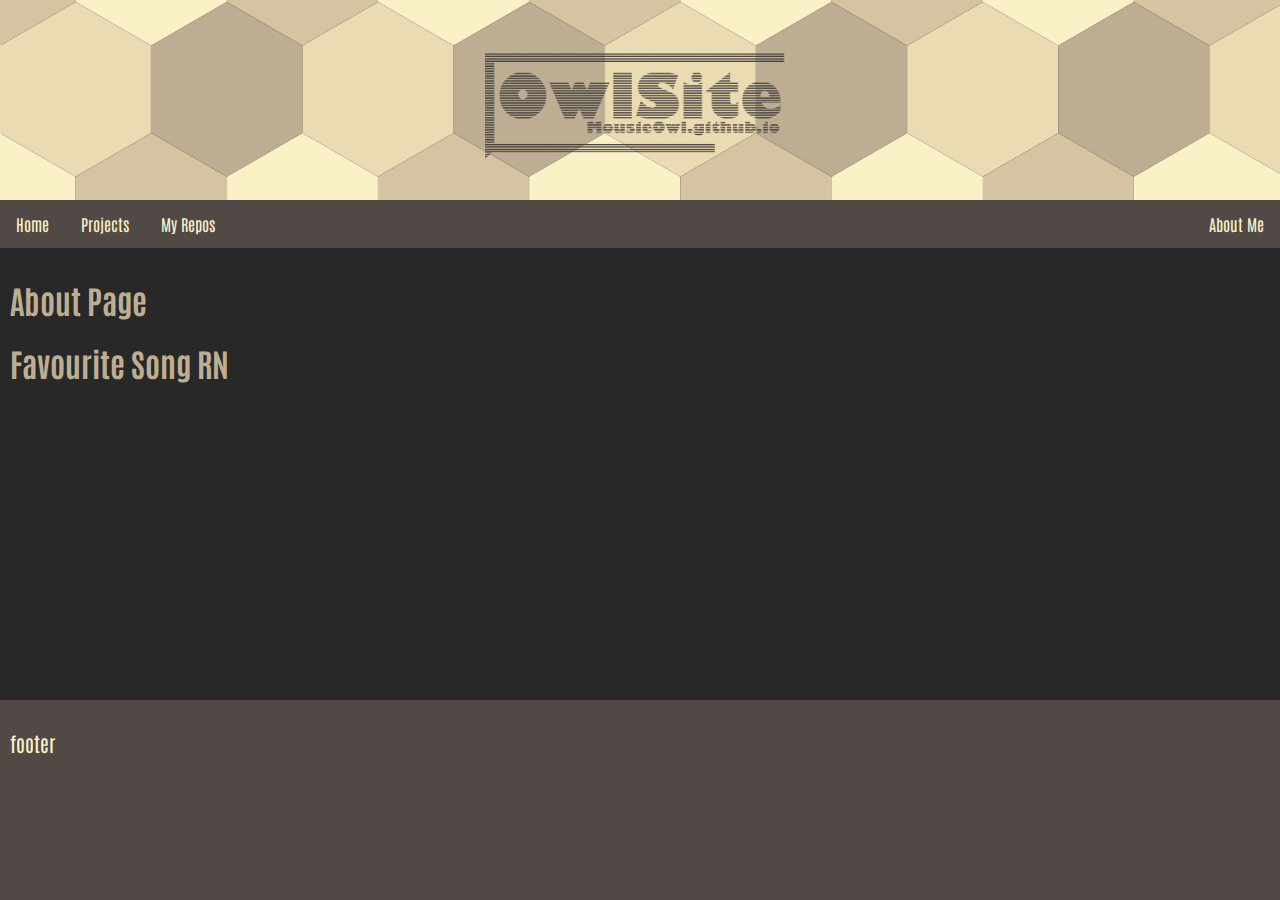
==== pages/about.html @ 094bd7bb "Basic versions of pages" ====
<!DOCTYPE html>
<html>
<head>
    <script src="https://ajax.googleapis.com/ajax/libs/jquery/3.6.0/jquery.min.js"></script>
    <title>OwlSite Home</title>
    <link rel="stylesheet" href="/style/style.css">
    <script src="/scripts/jq.js"></script>
</head>

<body>
    <div class="container">
        <div id="header"></div>
        <div class="body">
            <h1>About Page</h1>
            <h1>Favourite Song RN</h1>
            <iframe style="border-radius:12px" src="https://open.spotify.com/embed/track/3jYmmtCLIHhBFssuyefhqR?utm_source=generator&theme=0" width="400px" height="80" frameBorder="0" allowfullscreen="" allow="autoplay; clipboard-write; encrypted-media; fullscreen; picture-in-picture"></iframe>
        </div>
        <div id="footer"></div>
    </div>
</body>
</html>
---- style/style.css ----
@import url('https://fonts.googleapis.com/css2?family=Antonio:wght@300&family=Train+One&display=swap');

* {
    box-sizing: border-box;
}

body {
    font-family: 'Antonio';
    background: #282828;
    color: #bdae93;
    margin: 0px;
}

.container {
    display: flex;
    flex-direction: column;
    min-height: 100vh;
}

.body {
    padding: 10px;
    position: relative;
    flex-grow: 1;
}
/* Header */
.header {
    padding: 30px;  
    text-align: center;
    background: #fbf1c7;
    color: #3c3836;
    margin:0px;
    background-image:url(/style/images/tesselation.png);
    background-size: 100%;
    background-position: center;
    font-size: 20px;  
    font-family: 'antonio';
    height: 200px;
  }
  
.header h1 {
    font-size: 50px;
    font-family: 'Train One';
}
  
.header img {
    height: 150px;
}
  
/* Navbar */
.topnav {
    overflow: hidden;
    background-color: #504945;
}
  
.topnav a {
    float: left;
    display: block;
    color: #fbf1c7;
    text-align: center;
    padding: 14px 16px;
    text-decoration: none;
}
  
.topnav a:hover {
    background-color: #3c3836;
    color: #fbf1c7;
}

/* Dropdowns */
.dropdown {
    float: left;
    overflow: hidden;
}

.dropdown .dropbtn {
    font-size: 16px;  
    border: none;
    outline: none;
    color: #fbf1c7;
    padding: 14px 16px;
    background-color: inherit;
    font-family: inherit;
    margin: 0;
}

.navbar a:hover, .dropdown:hover .dropbtn {
    background-color: #3c3836;
}

.dropdown-content {
    display: none;
    position: absolute;
    background-color: #d5c4a1;
    min-width: 160px;
    box-shadow: 0px 8px 16px 0px rgba(0,0,0,0.2);
    z-index: 1;
}

.dropdown-content a {
    float: none;
    color: #282828;
    padding: 12px 16px;
    text-decoration: none;
    display: block;
    text-align: left;
}

.dropdown-content a:hover {
    background-color: #fbf1c7;
    color: #282828;
    border-radius: 15px;
}

.dropdown:hover .dropdown-content {
    display: block;
    border-radius: 0px 15px 15px 15px;
}

.full .card h1{
    font-size: 40px;
    margin: 0px 0px 10px 0px
}
  
.full .card h2{
    font-size: 20px;
    margin: 10px 0px 10px 0px;
    font-family: 'antonio';
}

/* footer */
.footer {
    padding: 10px;  
    background: #504945;
    color: #fbf1c7;
    background-size: 100%;
    background-position: center;
    font-size: 20px;  
    font-family: 'antonio';
    height: 200px;
    width: 100%;
    margin-top: auto;
}
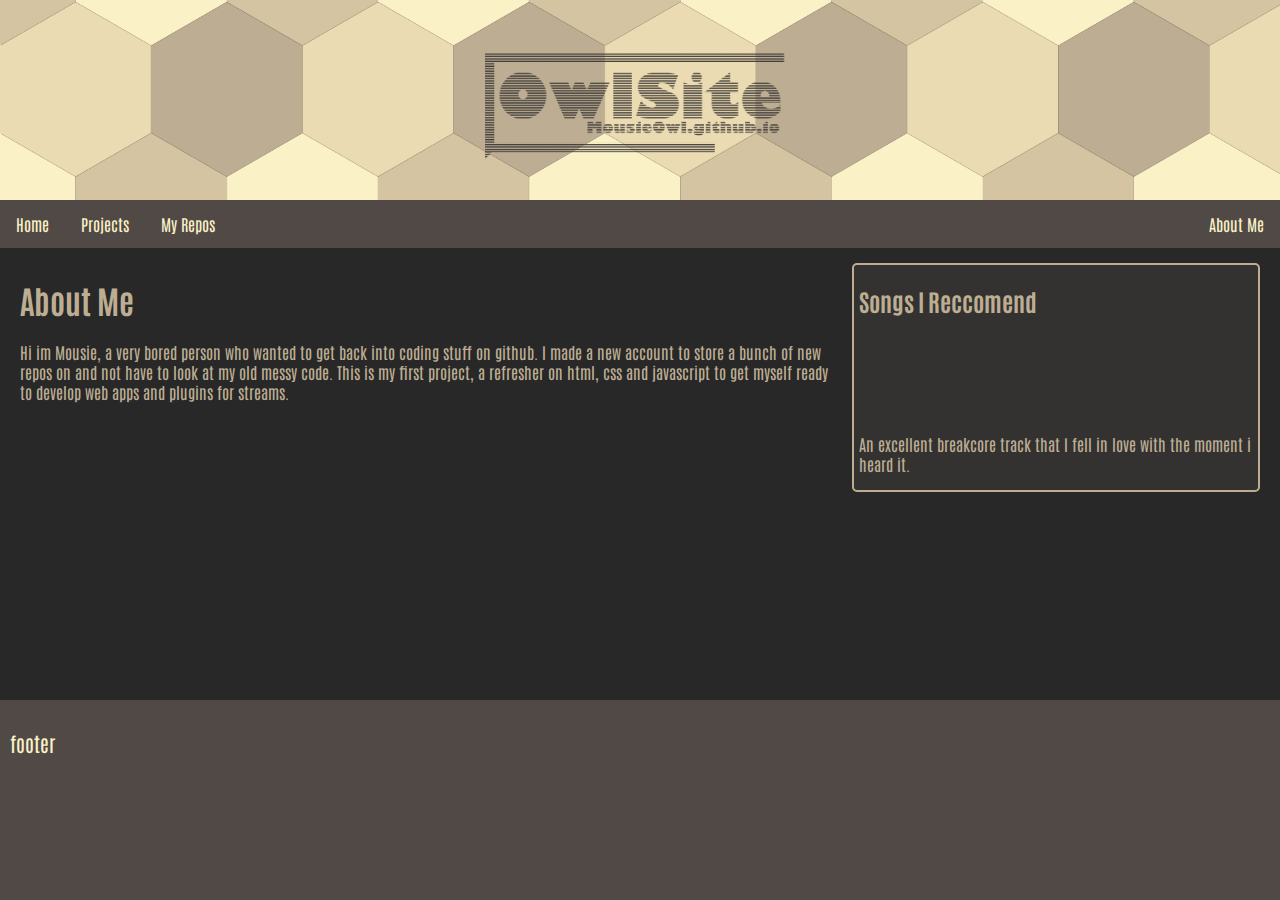
==== commit 76eb0c90: "About me a nd column layout" ====
--- a/pages/about.html
+++ b/pages/about.html
@@ -11,9 +11,17 @@
     <div class="container">
         <div id="header"></div>
         <div class="body">
-            <h1>About Page</h1>
-            <h1>Favourite Song RN</h1>
-            <iframe style="border-radius:12px" src="https://open.spotify.com/embed/track/3jYmmtCLIHhBFssuyefhqR?utm_source=generator&theme=0" width="400px" height="80" frameBorder="0" allowfullscreen="" allow="autoplay; clipboard-write; encrypted-media; fullscreen; picture-in-picture"></iframe>
+            <div class="leftcolumn">
+                <h1>About Me</h1>
+                <p>Hi im Mousie, a very bored person who wanted to get back into coding stuff on github. I made a new account to store a bunch of new repos on and not have to look at my old messy code. This is my first project, a refresher on html, css and javascript to get myself ready to develop web apps and plugins for streams.</p>
+            </div>
+            <div class="rightcolumn">
+                <div class="card">
+                    <H2>Songs I Reccomend</H2>
+                    <iframe style="border-radius:5px" src="https://open.spotify.com/embed/track/3jYmmtCLIHhBFssuyefhqR?utm_source=generator&theme=0" width="100%" height="80" frameBorder="0" allowfullscreen="" allow="autoplay; clipboard-write; encrypted-media; fullscreen; picture-in-picture"></iframe>
+                    <p>An excellent breakcore track that I fell in love with the moment i heard it.</p>
+                </div>
+            </div>
         </div>
         <div id="footer"></div>
     </div>
--- a/style/style.css
+++ b/style/style.css
@@ -139,4 +139,56 @@
     height: 200px;
     width: 100%;
     margin-top: auto;
-}+}
+
+/* columns */
+.leftcolumn {   
+    float: left;
+    width: 66%;
+    padding: 0px 0px 0px 10px;
+  }
+  
+  .full {   
+    float: left;
+    width: 100%;
+    padding: 0px 10px 0px 10px;
+  }
+  
+  .rightcolumn {
+    float: left;
+    width: 34%;
+    padding: 0px 10px 0px  10px;
+  }
+  
+  .card {
+    background-color: #665c5433;
+    padding: 0px 5px 0px 5px;
+    margin: 5px 0px 0px 0px;
+    border-radius:5px
+  }
+  
+  .rightcolumn .card{
+    border-style: solid;
+    border-width: 2px;
+    border-color: #bdae93;
+  }
+  
+  .card img{
+    width: 100%;
+  }
+  
+  .testimage {
+    background-color: #aaa;
+    width: 100%;
+    padding: 20px;
+  }
+  
+  .row {
+    min-height: 600px;
+  }
+  
+  .row:after {
+    content: "";
+    display: table;
+    clear: both;
+  }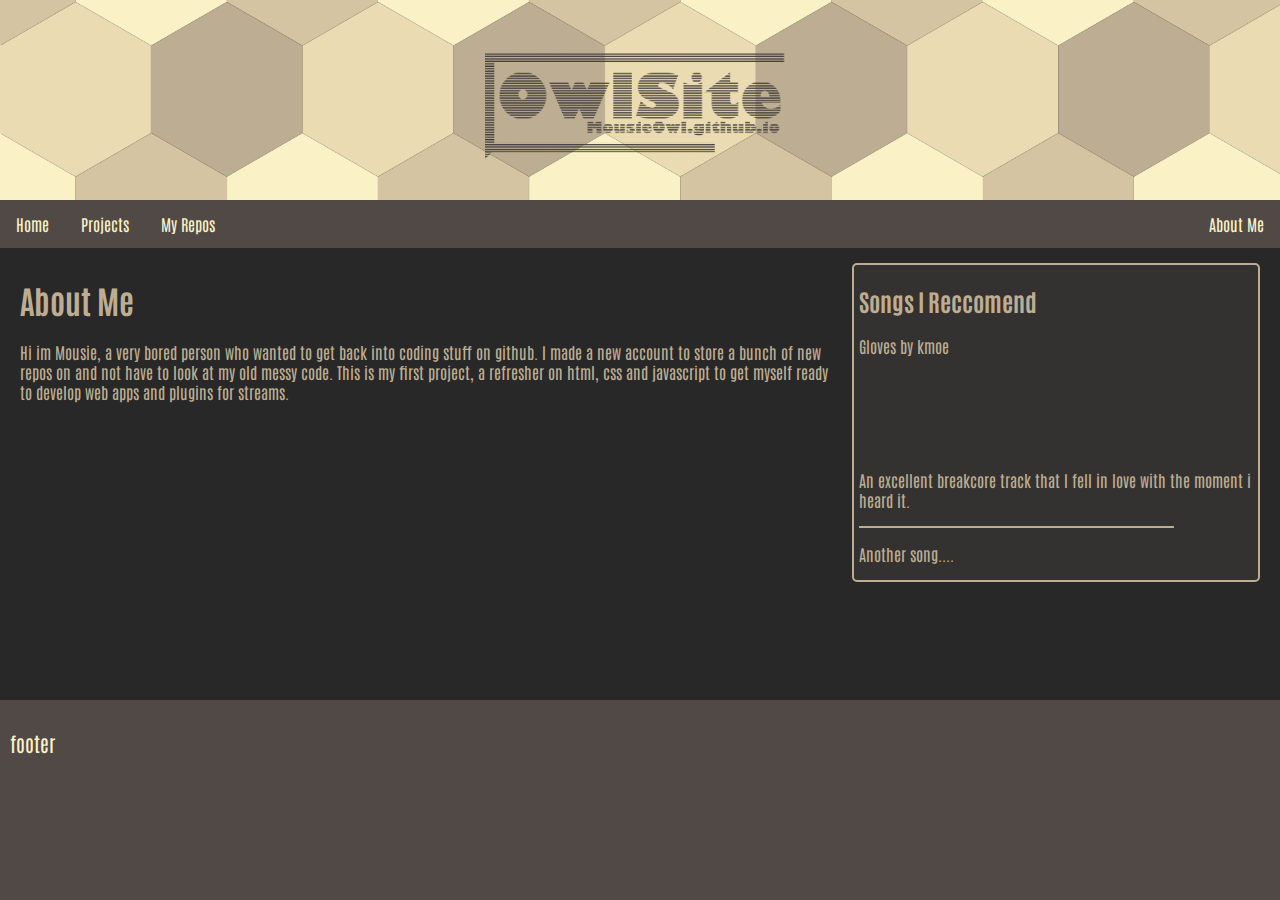
==== commit 8a918e22: "ffxiv page and main card" ====
--- a/pages/about.html
+++ b/pages/about.html
@@ -18,8 +18,11 @@
             <div class="rightcolumn">
                 <div class="card">
                     <H2>Songs I Reccomend</H2>
+                    <p>Gloves by kmoe</p>
                     <iframe style="border-radius:5px" src="https://open.spotify.com/embed/track/3jYmmtCLIHhBFssuyefhqR?utm_source=generator&theme=0" width="100%" height="80" frameBorder="0" allowfullscreen="" allow="autoplay; clipboard-write; encrypted-media; fullscreen; picture-in-picture"></iframe>
                     <p>An excellent breakcore track that I fell in love with the moment i heard it.</p>
+                    <div class="line"></div>
+                    <p>Another song....</p>
                 </div>
             </div>
         </div>
--- a/style/style.css
+++ b/style/style.css
@@ -161,15 +161,21 @@
   }
   
   .card {
+    padding: 0px 5px 0px 5px;
+    margin: 5px 0px 15px 0px;
+    border-radius:5px
+  }
+  
+  .rightcolumn .card{
     background-color: #665c5433;
-    padding: 0px 5px 0px 5px;
-    margin: 5px 0px 0px 0px;
-    border-radius:5px
-  }
-  
-  .rightcolumn .card{
     border-style: solid;
     border-width: 2px;
+    border-color: #bdae93;
+  }
+
+  .leftcolumn .card{
+    border-style: solid;
+    border-width: 2px 0px 2px 0px;
     border-color: #bdae93;
   }
   
@@ -191,4 +197,12 @@
     content: "";
     display: table;
     clear: both;
+  }
+
+  /* idk */
+  .line {
+      width:80%;
+      padding: 20%, 4px, 10%, 4px;
+      height:2px;
+      background-color: #bdae93;
   }